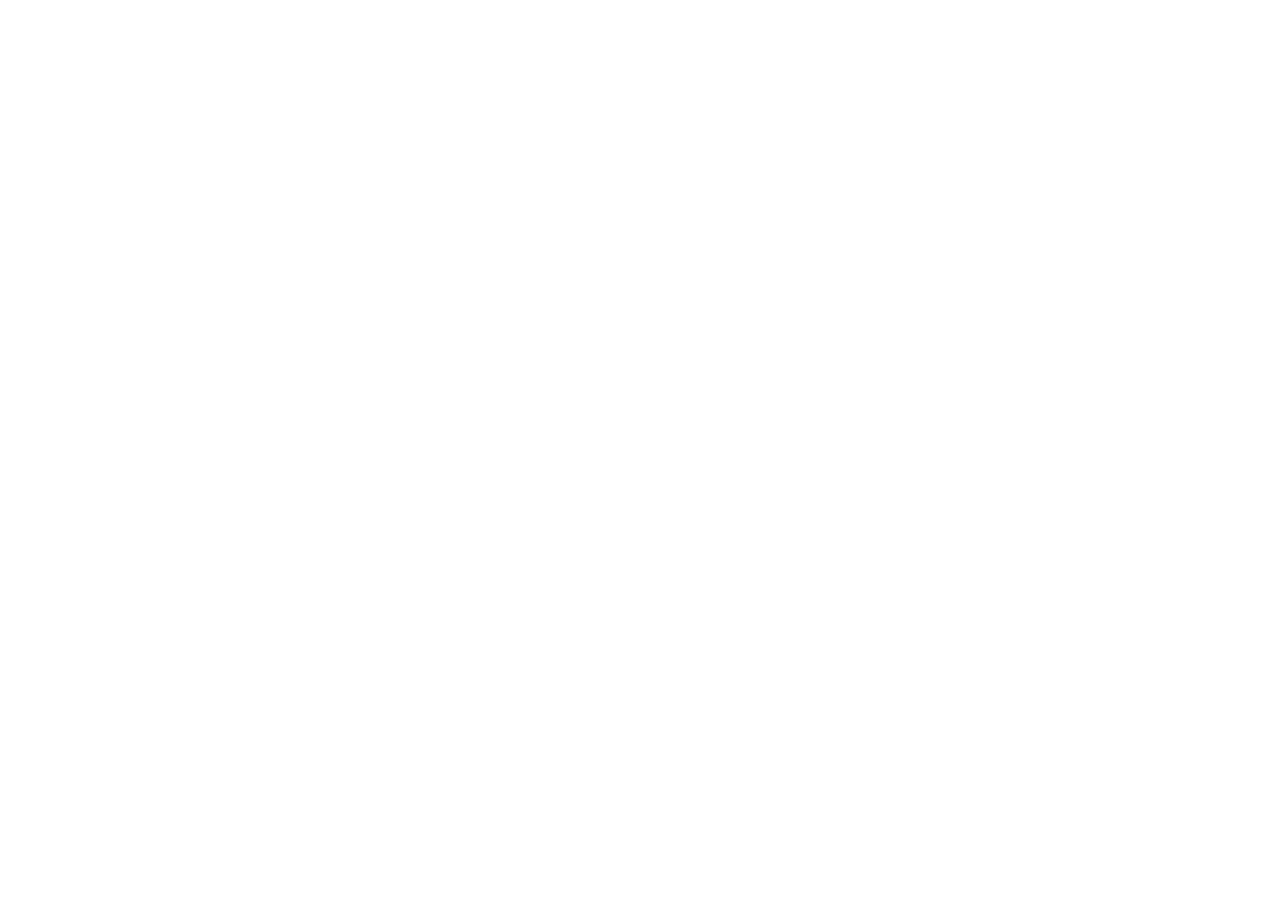
==== about.html @ e5e02b26 "Added more info to readme, created 5 new files" ====
<!DOCTYPE html>
<html lang="en">
<head>
    <meta charset="UTF-8">
    <meta http-equiv="X-UA-Compatible" content="IE=edge">
    <meta name="viewport" content="width=device-width, initial-scale=1.0">
    <title>About Me</title>
</head>
<body>
    
</body>
</html>
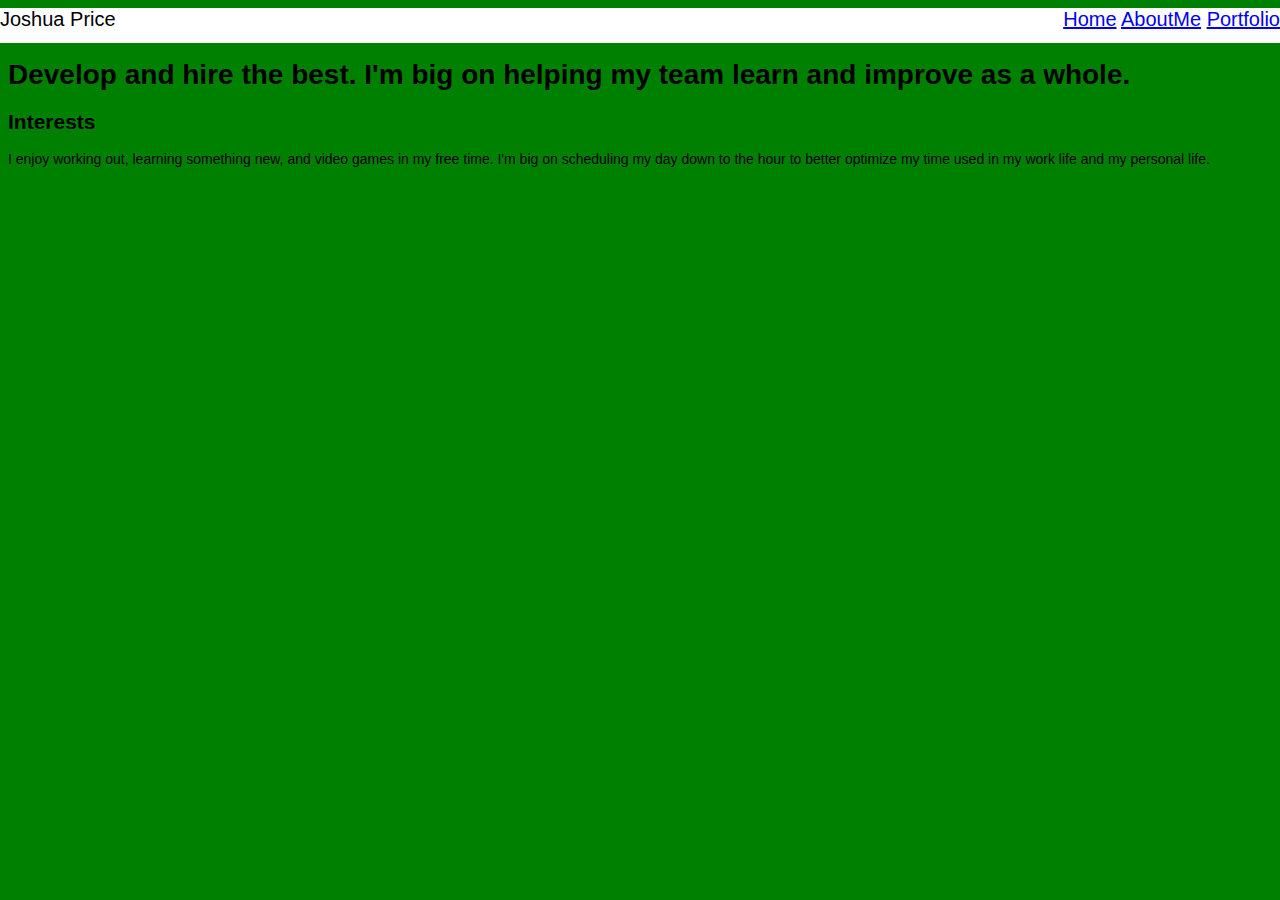
==== commit da508191: "Final touches to personal website" ====
--- a/about.html
+++ b/about.html
@@ -5,8 +5,26 @@
     <meta http-equiv="X-UA-Compatible" content="IE=edge">
     <meta name="viewport" content="width=device-width, initial-scale=1.0">
     <title>About Me</title>
+    <link rel="stylesheet" href="style.css">
 </head>
 <body>
-    
+    <header>
+        <span class="name">Joshua Price</span>
+        <nav class="links">
+            <a href="index.html">Home</a>
+            <a href="about.html">AboutMe</a>
+            <a href="portfolio.html">Portfolio</a>
+        </nav>
+    </header>
+    <br>
+    <br>
+    <main>
+        <h1>Develop and hire the best. I'm big on helping my team learn and improve as a whole.</h1>
+        <h2>Interests</h2>
+        <p>
+            I enjoy working out, learning something new, and video games in my free time. I'm big on scheduling my day down to the hour to better optimize my time used in my work life and my personal life.
+        </p>
+    </main>
+    <br>
 </body>
 </html>--- a/style.css
+++ b/style.css
@@ -0,0 +1,34 @@
+html {
+    background: green;
+    font-family: Arial, Helvetica, sans-serif;
+    font-size: 14px;
+}
+* {
+    box-sizing: border-box;
+}
+header {
+    background: white;
+    font-size: 20px;
+    position: fixed;
+    left: 0;
+    right: 0;
+    padding: 12px, 12px;
+    border-bottom: 5px;
+}
+header::after {
+    display: block;
+    clear: both;
+    content: '';
+    width: 12px;
+    height: 12px;
+}
+.name {
+    float: left;
+}
+.links {
+    float: right;
+}
+.tree {
+    max-width: 50%;
+    max-height: 50%;
+}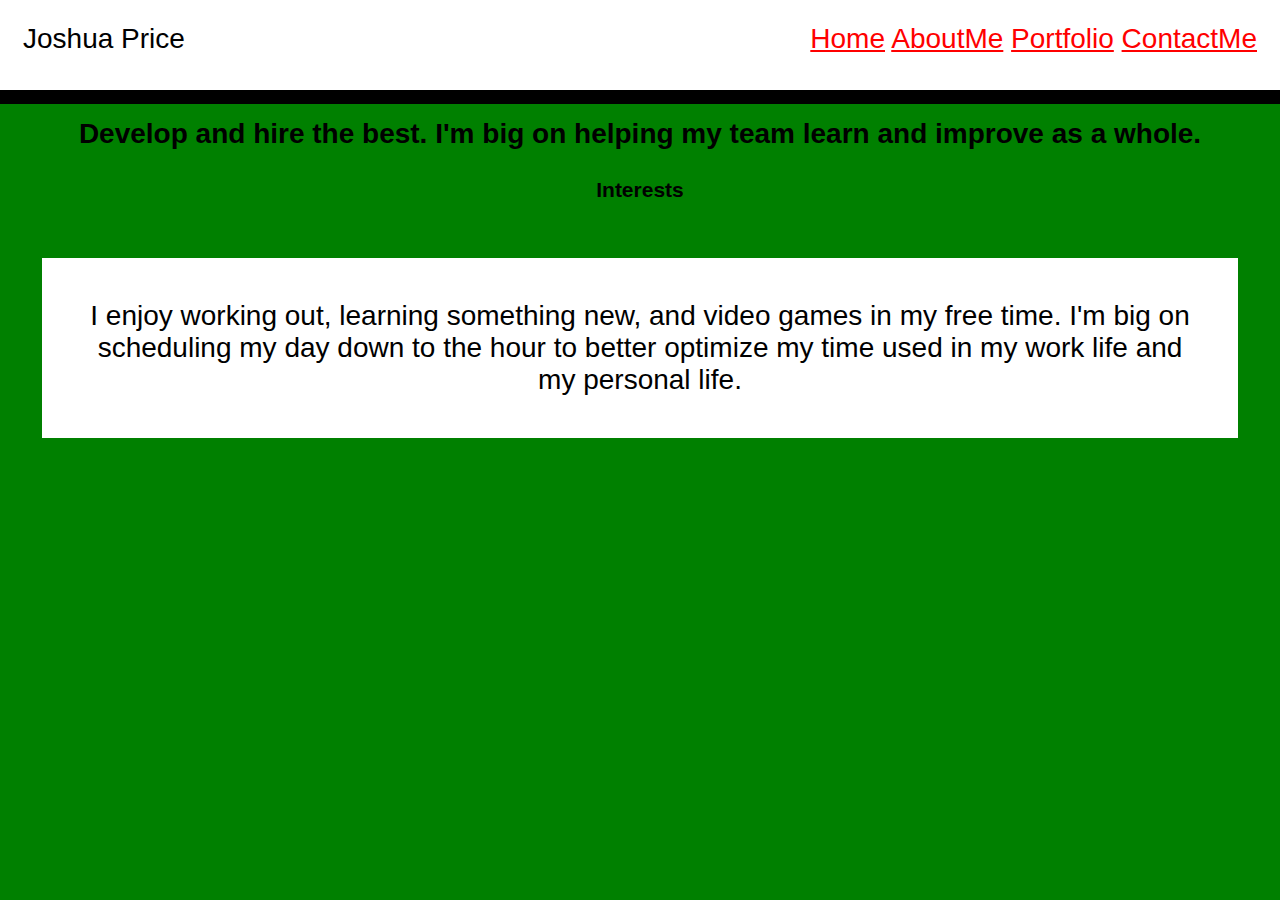
==== commit f59197d8: "several updated to the remainder of the site" ====
--- a/about.html
+++ b/about.html
@@ -1,30 +1,36 @@
 <!DOCTYPE html>
 <html lang="en">
-<head>
-    <meta charset="UTF-8">
-    <meta http-equiv="X-UA-Compatible" content="IE=edge">
-    <meta name="viewport" content="width=device-width, initial-scale=1.0">
+  <head>
+    <meta charset="UTF-8" />
+    <meta http-equiv="X-UA-Compatible" content="IE=edge" />
+    <meta name="viewport" content="width=device-width, initial-scale=1.0" />
     <title>About Me</title>
-    <link rel="stylesheet" href="style.css">
-</head>
-<body>
+    <link rel="stylesheet" href="style.css" />
+  </head>
+  <body>
     <header>
-        <span class="name">Joshua Price</span>
-        <nav class="links">
-            <a href="index.html">Home</a>
-            <a href="about.html">AboutMe</a>
-            <a href="portfolio.html">Portfolio</a>
-        </nav>
+      <span class="name">Joshua Price</span>
+      <nav class="links">
+        <a href="index.html">Home</a>
+        <a href="about.html">AboutMe</a>
+        <a href="portfolio.html">Portfolio</a>
+        <a href="contact.html">ContactMe</a>
+      </nav>
     </header>
-    <br>
-    <br>
     <main>
-        <h1>Develop and hire the best. I'm big on helping my team learn and improve as a whole.</h1>
+      <div class="flex">
+        <h1>
+          Develop and hire the best. I'm big on helping my team learn and
+          improve as a whole.
+        </h1>
         <h2>Interests</h2>
         <p>
-            I enjoy working out, learning something new, and video games in my free time. I'm big on scheduling my day down to the hour to better optimize my time used in my work life and my personal life.
+          I enjoy working out, learning something new, and video games in my
+          free time. I'm big on scheduling my day down to the hour to better
+          optimize my time used in my work life and my personal life.
         </p>
+      </div>
     </main>
-    <br>
-</body>
-</html>+    <br />
+  </body>
+</html>
--- a/style.css
+++ b/style.css
@@ -4,16 +4,20 @@
     font-size: 14px;
 }
 * {
+    padding: 0;
+    margin: 0;
     box-sizing: border-box;
 }
 header {
     background: white;
-    font-size: 20px;
-    position: fixed;
+    font-size: 2rem;
+    position: relative;
+    top: auto;
     left: 0;
     right: 0;
-    padding: 12px, 12px;
-    border-bottom: 5px;
+    padding: 1rem 1rem;
+    border-bottom: 1rem solid #000;
+    z-index: 1;
 }
 header::after {
     display: block;
@@ -22,13 +26,86 @@
     width: 12px;
     height: 12px;
 }
+
+h1,
+h2 {
+  display: flex;
+  justify-content: center;
+  margin: 1rem;
+  padding: 0;
+}
+
+p {
+  background-color: white;
+  padding: 3rem;
+  margin: 3rem;
+  text-align: center;
+  font-size: 2rem;
+}
+.flex {
+  display: flex;
+  justify-content: center;
+  flex-direction: column;
+}
 .name {
     float: left;
+    padding: 9px;
 }
 .links {
     float: right;
+    padding: 9px;
 }
-.tree {
-    max-width: 50%;
-    max-height: 50%;
-}+.image-container {
+  padding: 1rem;
+  display: flex;
+  justify-content: center;
+}
+
+.images {
+    max-width: 50rem;
+    height: auto;
+    border-radius: 1rem;
+    display: flex;
+}
+
+@media (max-width: 768px) {
+  .images {
+    width: calc(50% - 2rem);
+  }
+}
+
+#form {
+  display: flex;
+  text-align: center;
+  justify-content: center;
+  align-items: center;
+  flex-direction: column;
+  background-color: rgb(190, 190, 187);
+  background-position-x: center;
+  position: fixed;
+  top: 50%;
+  left: 50%;
+  transform: translate(-50%, -50%);
+  width: 50rem;
+  height: auto;
+}
+
+ /* unvisited link */
+ a:link {
+    color: #FF0000;
+  }
+  
+  /* visited link */
+  a:visited {
+    color: #00FF00;
+  }
+  
+  /* mouse over link */
+  a:hover {
+    color: #FF00FF;
+  }
+  
+  /* selected link */
+  a:active {
+    color: #0000FF;
+  } 